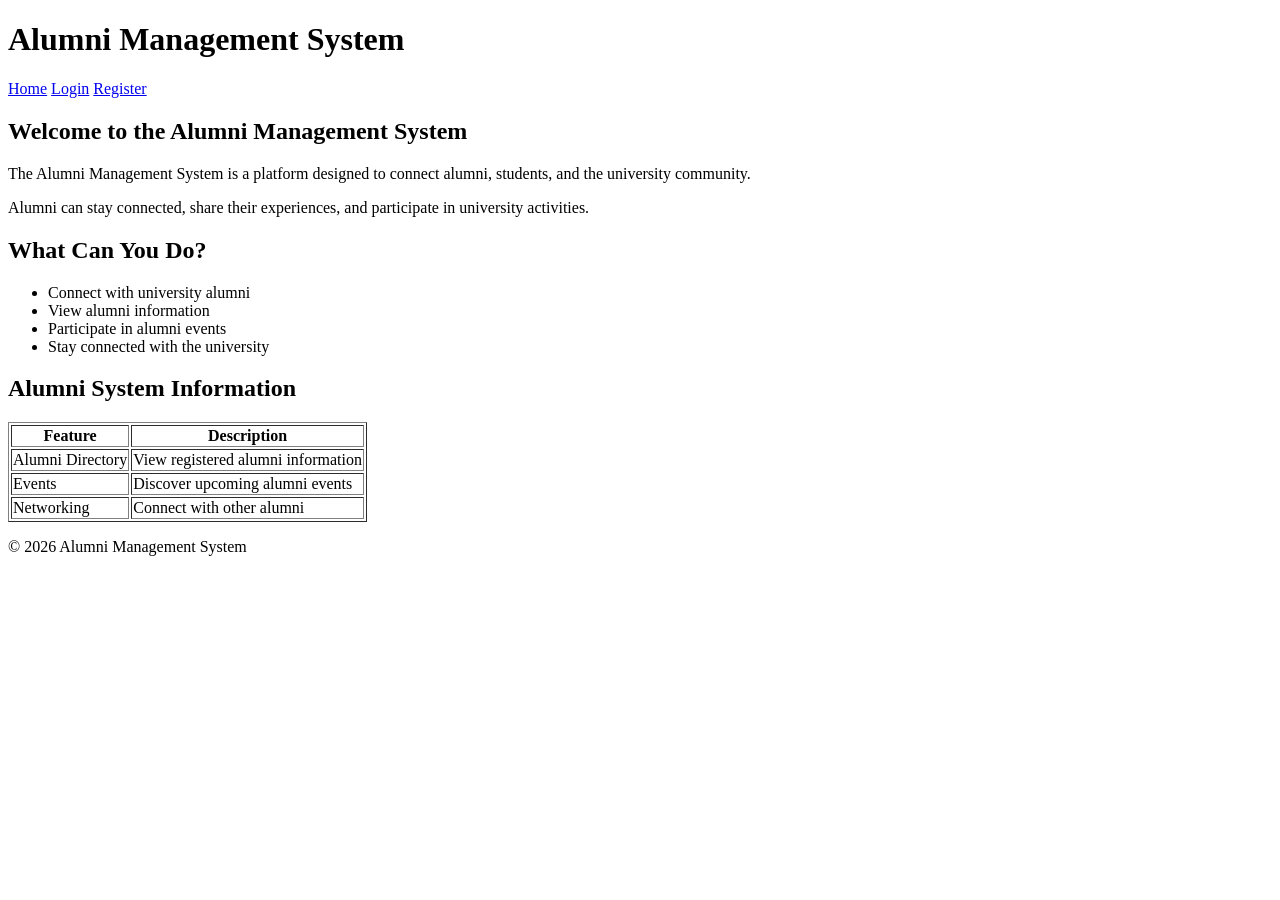
==== index.html @ fde22429 "create alumni home page" ====
<!DOCTYPE html>
<html lang="en">

<head>
    <meta charset="UTF-8">

    <title>Alumni Management System</title>

    <link rel="icon" type="image/png" href="images/favicon.png">
</head>

<body>

    <header>
        <h1>Alumni Management System</h1>

        <nav>
            <a href="index.html">Home</a>
            <a href="login.html">Login</a>
            <a href="register.html">Register</a>
        </nav>
    </header>

    <main>

        <section>
            <h2>Welcome to the Alumni Management System</h2>

            <p>
                The Alumni Management System is a platform designed to
                connect alumni, students, and the university community.
            </p>

            <p>
                Alumni can stay connected, share their experiences,
                and participate in university activities.
            </p>
        </section>

        <section>
            <h2>What Can You Do?</h2>

            <ul>
                <li>Connect with university alumni</li>
                <li>View alumni information</li>
                <li>Participate in alumni events</li>
                <li>Stay connected with the university</li>
            </ul>
        </section>

        <section>
            <h2>Alumni System Information</h2>

            <table border="1">
                <tr>
                    <th>Feature</th>
                    <th>Description</th>
                </tr>

                <tr>
                    <td>Alumni Directory</td>
                    <td>View registered alumni information</td>
                </tr>

                <tr>
                    <td>Events</td>
                    <td>Discover upcoming alumni events</td>
                </tr>

                <tr>
                    <td>Networking</td>
                    <td>Connect with other alumni</td>
                </tr>
            </table>
        </section>

    </main>

    <footer>
        <p>&copy; 2026 Alumni Management System</p>
    </footer>

</body>

</html>
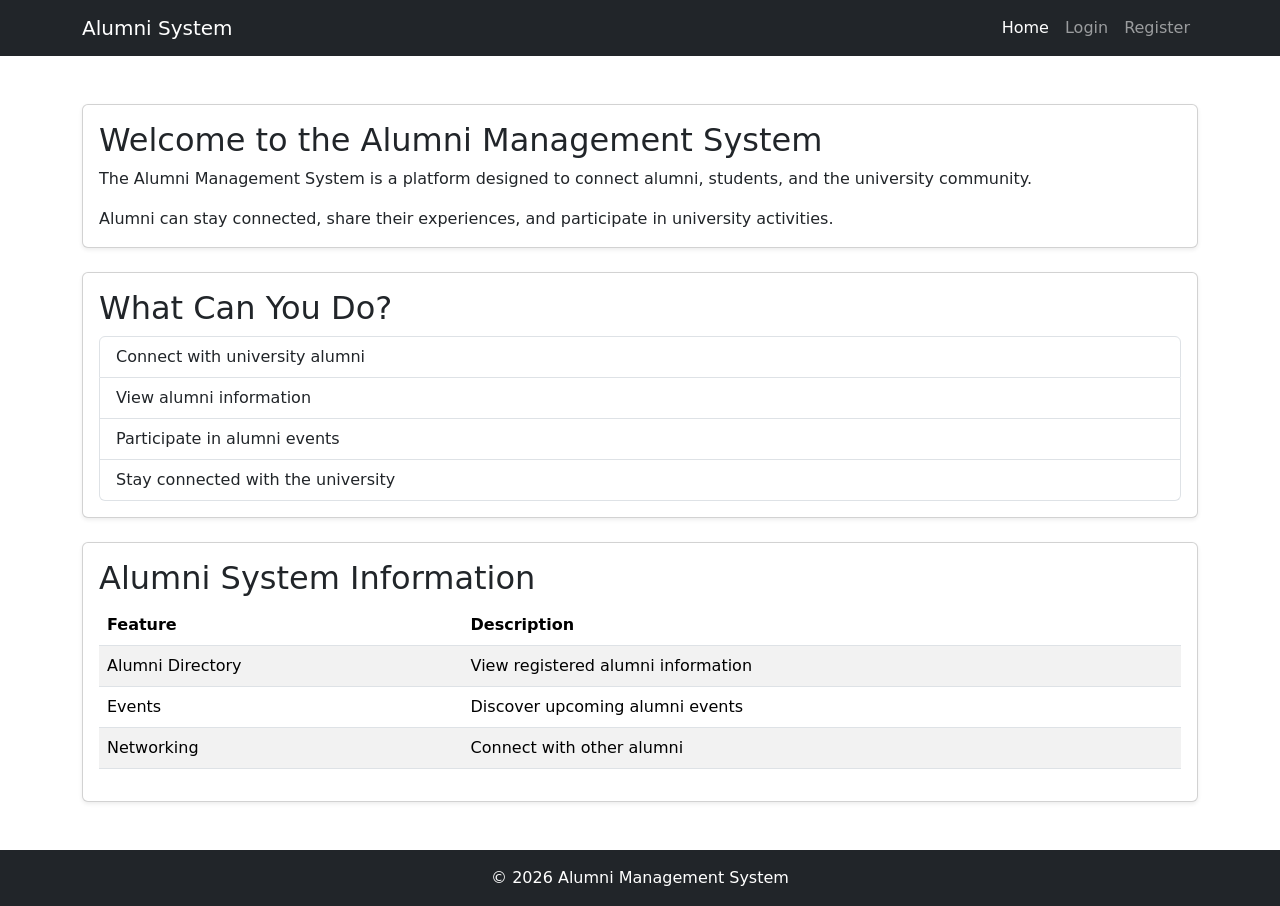
==== commit c1d6724f: "apply bootstrap css to index page" ====
--- a/index.html
+++ b/index.html
@@ -7,78 +7,163 @@
     <title>Alumni Management System</title>
 
     <link rel="icon" type="image/png" href="images/favicon.png">
+    <link rel="stylesheet" href="css/style.css">
+
+    <!-- Bootstrap CSS -->
+    <link
+        href="https://cdn.jsdelivr.net/npm/bootstrap@5.3.3/dist/css/bootstrap.min.css"
+        rel="stylesheet">
 </head>
 
 <body>
 
+    <!-- Header -->
     <header>
-        <h1>Alumni Management System</h1>
 
-        <nav>
-            <a href="index.html">Home</a>
-            <a href="login.html">Login</a>
-            <a href="register.html">Register</a>
+        <nav class="navbar navbar-expand-lg navbar-dark bg-dark">
+            <div class="container">
+
+                <a class="navbar-brand" href="index.html">
+                    Alumni System
+                </a>
+
+                <div class="navbar-nav ms-auto">
+                    <a class="nav-link active" href="index.html">Home</a>
+                    <a class="nav-link" href="login.html">Login</a>
+                    <a class="nav-link" href="register.html">Register</a>
+                </div>
+
+            </div>
         </nav>
+
     </header>
 
-    <main>
 
-        <section>
-            <h2>Welcome to the Alumni Management System</h2>
+    <!-- Main Content -->
+    <main class="container my-5">
 
-            <p>
-                The Alumni Management System is a platform designed to
-                connect alumni, students, and the university community.
-            </p>
+        <!-- Welcome Section -->
+        <section class="card shadow-sm mb-4">
 
-            <p>
-                Alumni can stay connected, share their experiences,
-                and participate in university activities.
-            </p>
+            <div class="card-body">
+
+                <h2 class="card-title">
+                    Welcome to the Alumni Management System
+                </h2>
+
+                <p class="card-text">
+                    The Alumni Management System is a platform designed to
+                    connect alumni, students, and the university community.
+                </p>
+
+                <p class="card-text">
+                    Alumni can stay connected, share their experiences,
+                    and participate in university activities.
+                </p>
+
+            </div>
+
         </section>
 
-        <section>
-            <h2>What Can You Do?</h2>
 
-            <ul>
-                <li>Connect with university alumni</li>
-                <li>View alumni information</li>
-                <li>Participate in alumni events</li>
-                <li>Stay connected with the university</li>
-            </ul>
+        <!-- Features Section -->
+        <section class="card shadow-sm mb-4">
+
+            <div class="card-body">
+
+                <h2 class="card-title">
+                    What Can You Do?
+                </h2>
+
+                <ul class="list-group">
+
+                    <li class="list-group-item">
+                        Connect with university alumni
+                    </li>
+
+                    <li class="list-group-item">
+                        View alumni information
+                    </li>
+
+                    <li class="list-group-item">
+                        Participate in alumni events
+                    </li>
+
+                    <li class="list-group-item">
+                        Stay connected with the university
+                    </li>
+
+                </ul>
+
+            </div>
+
         </section>
 
-        <section>
-            <h2>Alumni System Information</h2>
 
-            <table border="1">
-                <tr>
-                    <th>Feature</th>
-                    <th>Description</th>
-                </tr>
+        <!-- Information Section -->
+        <section class="card shadow-sm mb-4">
 
-                <tr>
-                    <td>Alumni Directory</td>
-                    <td>View registered alumni information</td>
-                </tr>
+            <div class="card-body">
 
-                <tr>
-                    <td>Events</td>
-                    <td>Discover upcoming alumni events</td>
-                </tr>
+                <h2 class="card-title">
+                    Alumni System Information
+                </h2>
 
-                <tr>
-                    <td>Networking</td>
-                    <td>Connect with other alumni</td>
-                </tr>
-            </table>
+                <div class="table-responsive">
+
+                    <table class="table table-striped table-hover">
+
+                        <thead>
+                            <tr>
+                                <th>Feature</th>
+                                <th>Description</th>
+                            </tr>
+                        </thead>
+
+                        <tbody>
+
+                            <tr>
+                                <td>Alumni Directory</td>
+                                <td>View registered alumni information</td>
+                            </tr>
+
+                            <tr>
+                                <td>Events</td>
+                                <td>Discover upcoming alumni events</td>
+                            </tr>
+
+                            <tr>
+                                <td>Networking</td>
+                                <td>Connect with other alumni</td>
+                            </tr>
+
+                        </tbody>
+
+                    </table>
+
+                </div>
+
+            </div>
+
         </section>
 
     </main>
 
-    <footer>
-        <p>&copy; 2026 Alumni Management System</p>
+
+    <!-- Footer -->
+    <footer class="bg-dark text-white text-center py-3">
+
+        <p class="mb-0">
+            &copy; 2026 Alumni Management System
+        </p>
+
     </footer>
+
+
+    <!-- Bootstrap JavaScript -->
+    <script
+        src="https://cdn.jsdelivr.net/npm/bootstrap@5.3.3/dist/js/bootstrap.bundle.min.js">
+    </script>
 
 </body>
 
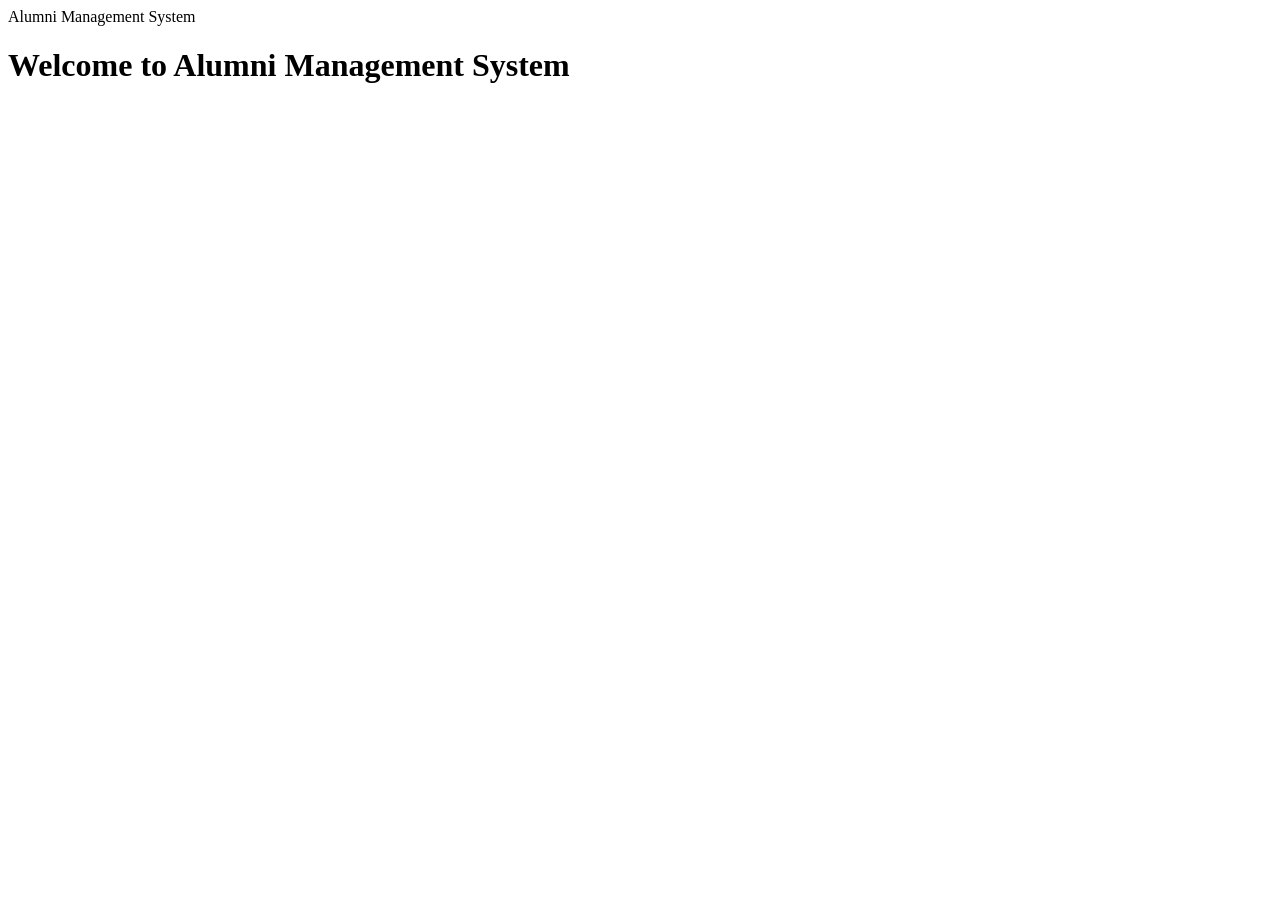
==== commit 0ce07677: "Set up Lab 04 project structure" ====
--- a/index.html
+++ b/index.html
@@ -3,167 +3,22 @@
 
 <head>
     <meta charset="UTF-8">
+    <meta name="viewport" content="width=device-width, initial-scale=1.0">
 
     <title>Alumni Management System</title>
 
-    <link rel="icon" type="image/png" href="images/favicon.png">
     <link rel="stylesheet" href="css/style.css">
-
-    <!-- Bootstrap CSS -->
-    <link
-        href="https://cdn.jsdelivr.net/npm/bootstrap@5.3.3/dist/css/bootstrap.min.css"
-        rel="stylesheet">
 </head>
 
 <body>
 
-    <!-- Header -->
     <header>
-
-        <nav class="navbar navbar-expand-lg navbar-dark bg-dark">
-            <div class="container">
-
-                <a class="navbar-brand" href="index.html">
-                    Alumni System
-                </a>
-
-                <div class="navbar-nav ms-auto">
-                    <a class="nav-link active" href="index.html">Home</a>
-                    <a class="nav-link" href="login.html">Login</a>
-                    <a class="nav-link" href="register.html">Register</a>
-                </div>
-
-            </div>
-        </nav>
-
+        Alumni Management System
     </header>
 
-
-    <!-- Main Content -->
-    <main class="container my-5">
-
-        <!-- Welcome Section -->
-        <section class="card shadow-sm mb-4">
-
-            <div class="card-body">
-
-                <h2 class="card-title">
-                    Welcome to the Alumni Management System
-                </h2>
-
-                <p class="card-text">
-                    The Alumni Management System is a platform designed to
-                    connect alumni, students, and the university community.
-                </p>
-
-                <p class="card-text">
-                    Alumni can stay connected, share their experiences,
-                    and participate in university activities.
-                </p>
-
-            </div>
-
-        </section>
-
-
-        <!-- Features Section -->
-        <section class="card shadow-sm mb-4">
-
-            <div class="card-body">
-
-                <h2 class="card-title">
-                    What Can You Do?
-                </h2>
-
-                <ul class="list-group">
-
-                    <li class="list-group-item">
-                        Connect with university alumni
-                    </li>
-
-                    <li class="list-group-item">
-                        View alumni information
-                    </li>
-
-                    <li class="list-group-item">
-                        Participate in alumni events
-                    </li>
-
-                    <li class="list-group-item">
-                        Stay connected with the university
-                    </li>
-
-                </ul>
-
-            </div>
-
-        </section>
-
-
-        <!-- Information Section -->
-        <section class="card shadow-sm mb-4">
-
-            <div class="card-body">
-
-                <h2 class="card-title">
-                    Alumni System Information
-                </h2>
-
-                <div class="table-responsive">
-
-                    <table class="table table-striped table-hover">
-
-                        <thead>
-                            <tr>
-                                <th>Feature</th>
-                                <th>Description</th>
-                            </tr>
-                        </thead>
-
-                        <tbody>
-
-                            <tr>
-                                <td>Alumni Directory</td>
-                                <td>View registered alumni information</td>
-                            </tr>
-
-                            <tr>
-                                <td>Events</td>
-                                <td>Discover upcoming alumni events</td>
-                            </tr>
-
-                            <tr>
-                                <td>Networking</td>
-                                <td>Connect with other alumni</td>
-                            </tr>
-
-                        </tbody>
-
-                    </table>
-
-                </div>
-
-            </div>
-
-        </section>
-
+    <main>
+        <h1>Welcome to Alumni Management System</h1>
     </main>
-
-
-    <!-- Footer -->
-    <footer class="bg-dark text-white text-center py-3">
-
-        <p class="mb-0">
-            &copy; 2026 Alumni Management System
-        </p>
-
-    </footer>
-
-
-    <!-- Bootstrap JavaScript -->
-    <script
-        src="https://cdn.jsdelivr.net/npm/bootstrap@5.3.3/dist/js/bootstrap.bundle.min.js">
-    </script>
 
 </body>
 
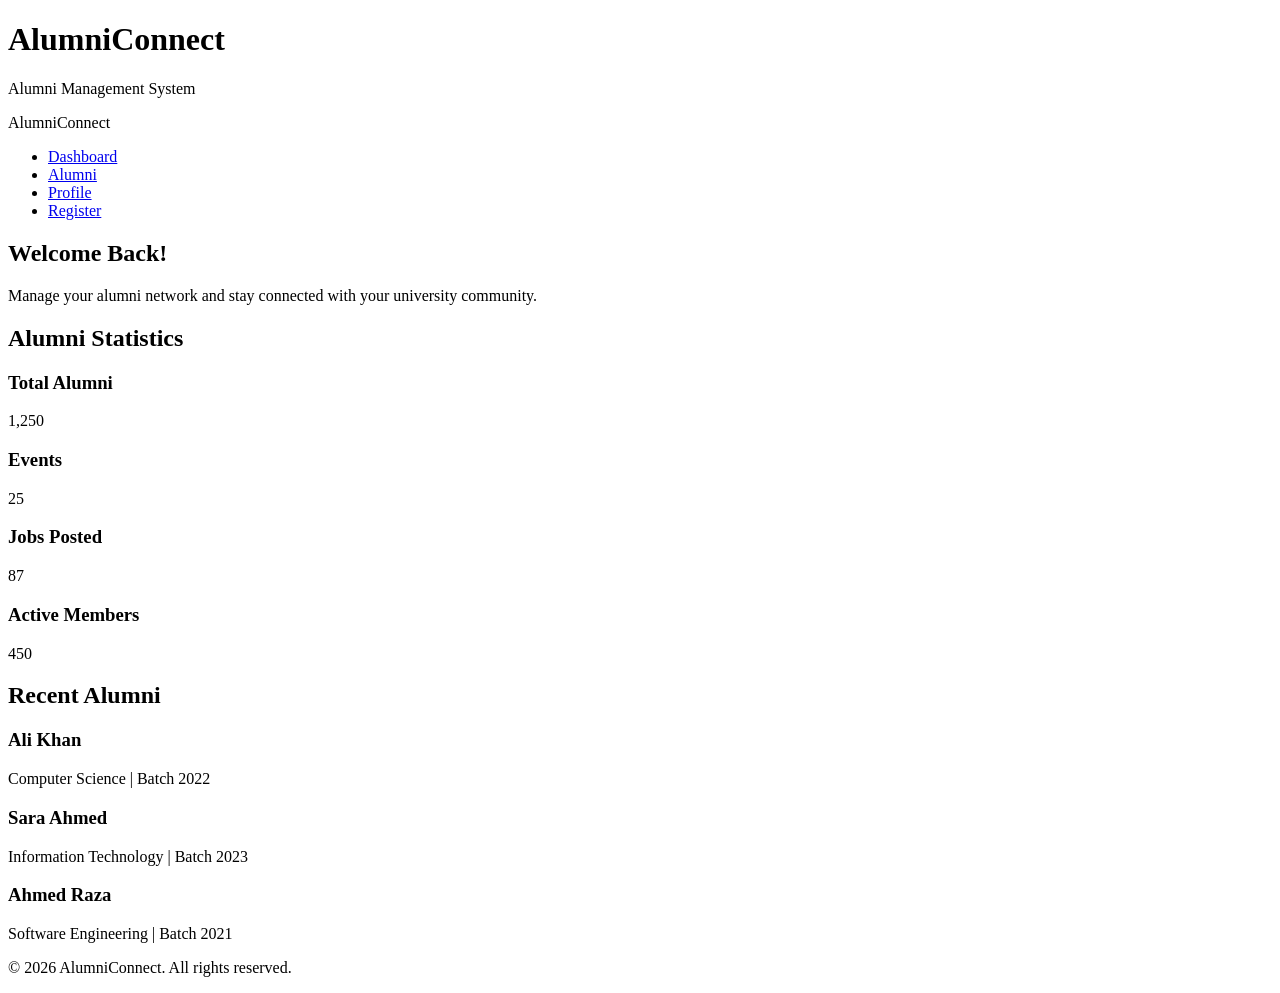
==== commit 7468ee8f: "Create main alumni dashboard layout" ====
--- a/index.html
+++ b/index.html
@@ -12,13 +12,133 @@
 
 <body>
 
+    <!-- Header -->
     <header>
-        Alumni Management System
+        <div class="header-container">
+            <h1>AlumniConnect</h1>
+
+            <p>Alumni Management System</p>
+        </div>
     </header>
 
-    <main>
-        <h1>Welcome to Alumni Management System</h1>
+
+    <!-- Navigation -->
+    <nav class="navbar">
+
+        <div class="nav-container">
+
+            <div class="logo">
+                AlumniConnect
+            </div>
+
+            <ul class="nav-links">
+                <li>
+                    <a href="index.html">Dashboard</a>
+                </li>
+
+                <li>
+                    <a href="alumni.html">Alumni</a>
+                </li>
+
+                <li>
+                    <a href="profile.html">Profile</a>
+                </li>
+
+                <li>
+                    <a href="register.html">Register</a>
+                </li>
+            </ul>
+
+        </div>
+
+    </nav>
+
+
+    <!-- Main Content -->
+    <main class="main-container">
+
+        <!-- Welcome / Dashboard Section -->
+        <section class="dashboard">
+
+            <h2>Welcome Back!</h2>
+
+            <p>
+                Manage your alumni network and stay connected
+                with your university community.
+            </p>
+
+        </section>
+
+
+        <!-- Statistics Section -->
+        <section class="statistics">
+
+            <h2>Alumni Statistics</h2>
+
+            <div class="stats">
+
+                <div class="stat-card">
+                    <h3>Total Alumni</h3>
+                    <p>1,250</p>
+                </div>
+
+                <div class="stat-card">
+                    <h3>Events</h3>
+                    <p>25</p>
+                </div>
+
+                <div class="stat-card">
+                    <h3>Jobs Posted</h3>
+                    <p>87</p>
+                </div>
+
+                <div class="stat-card">
+                    <h3>Active Members</h3>
+                    <p>450</p>
+                </div>
+
+            </div>
+
+        </section>
+
+
+        <!-- Recent Alumni Section -->
+        <section class="recent-alumni">
+
+            <h2>Recent Alumni</h2>
+
+            <div class="recent-alumni-container">
+
+                <div class="recent-alumni-item">
+                    <h3>Ali Khan</h3>
+                    <p>Computer Science | Batch 2022</p>
+                </div>
+
+                <div class="recent-alumni-item">
+                    <h3>Sara Ahmed</h3>
+                    <p>Information Technology | Batch 2023</p>
+                </div>
+
+                <div class="recent-alumni-item">
+                    <h3>Ahmed Raza</h3>
+                    <p>Software Engineering | Batch 2021</p>
+                </div>
+
+            </div>
+
+        </section>
+
     </main>
+
+
+    <!-- Footer -->
+    <footer>
+
+        <p>
+            &copy; 2026 AlumniConnect. All rights reserved.
+        </p>
+
+    </footer>
 
 </body>
 
